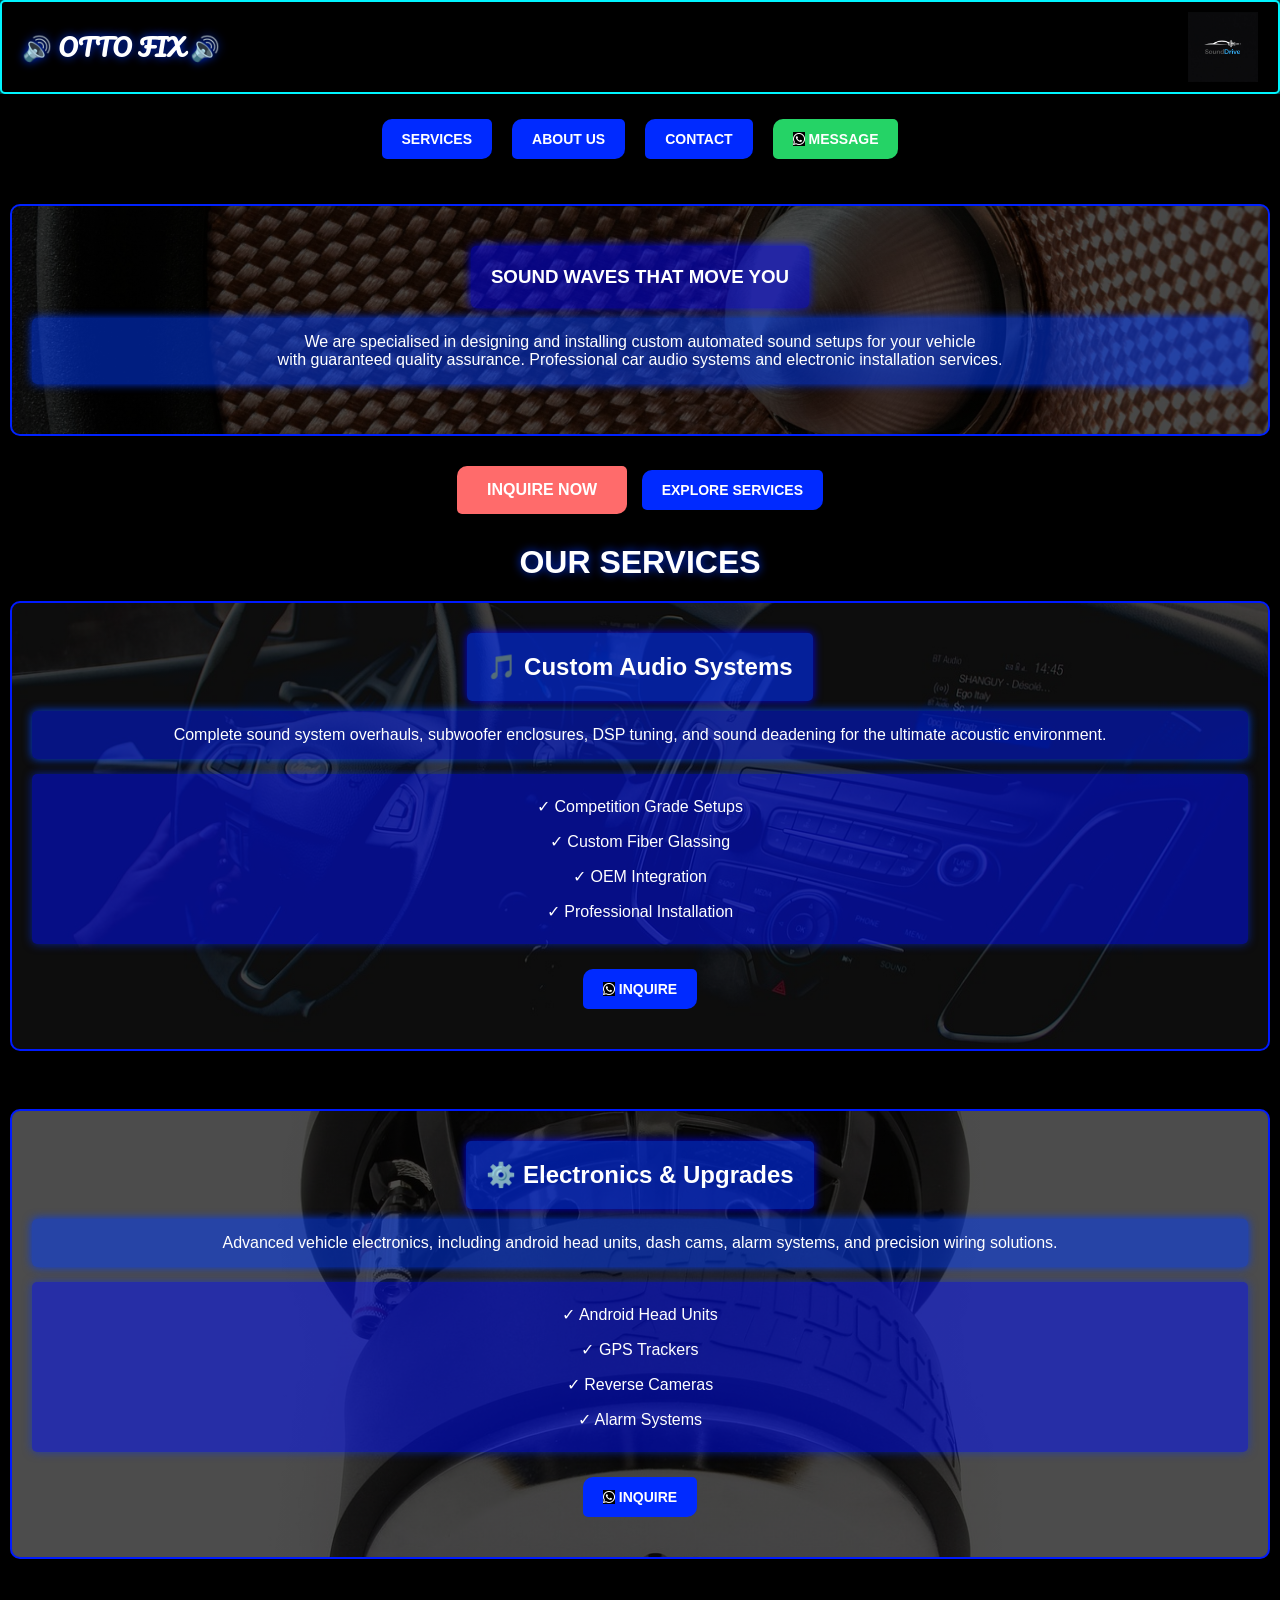
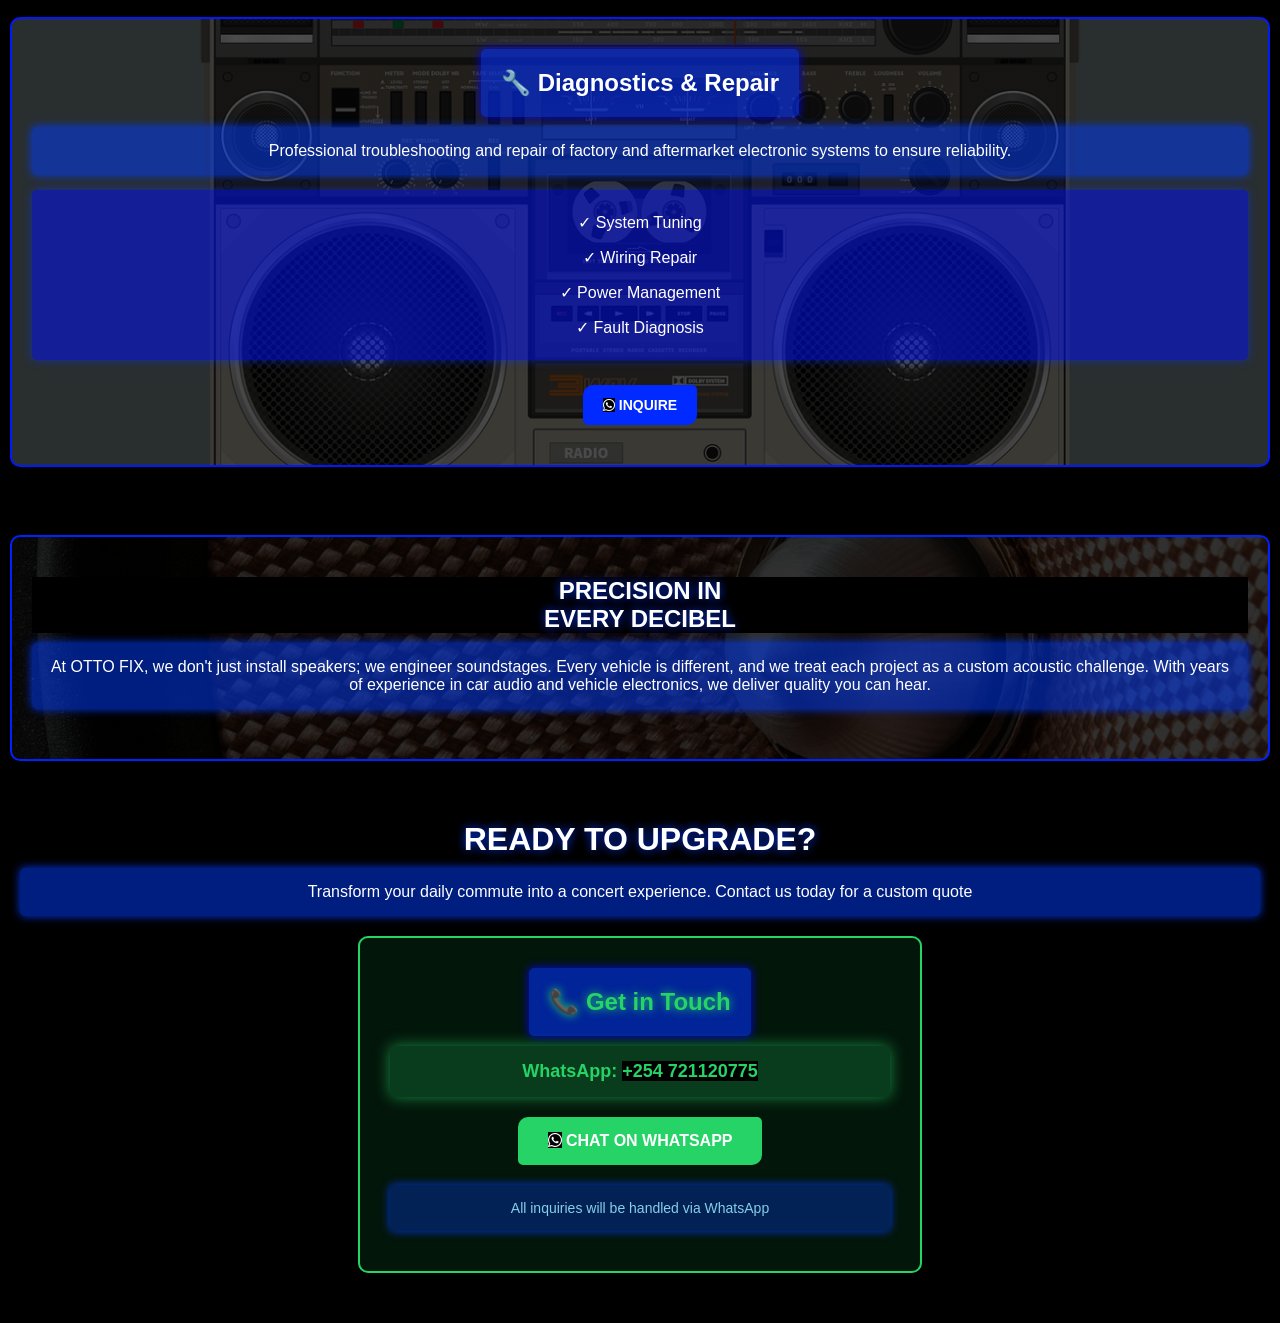
==== index.html @ ccacb28f "Update site: delete main.html, add index.html" ====
<html>
    <head>
        <title>OTTO FIX - Custom Car Audio & Electronics</title>
        <meta charset="utf-8">
        <meta name="viewport" content="width=device-width, initial-scale=1.0">
        <link rel="stylesheet" href="Design.css">
        <link href="https://fonts.googleapis.com/css2?family=Pacifico&display=swap" rel="stylesheet">
        <link rel="stylesheet" href="https://cdnjs.cloudflare.com/ajax/libs/font-awesome/6.4.0/css/all.min.css">
    </head>
    <body>
        <header class="hs">
            <section class="top-sec">
            <h1>🔊 OTTO FIX 🔊</h1>
            <img src="images/logo.png" class="logo" alt="OTTO FIX Logo">
            </section>
            <div id="d1">
                 <nav class="navitems">
                    <button><a href="#services">SERVICES</a></button>
                    <button><a href="#about">ABOUT US</a></button>
                    <button><a href="#contact">CONTACT</a></button>
                    <button class="whatsapp-btn" onclick="openWhatsApp()"><i class="fab fa-whatsapp"></i> MESSAGE</button>
                </nav>
            </div>
            <div id="d2">
             <h3>SOUND WAVES THAT MOVE YOU</h3>
                <p>
                    We are specialised in designing and installing custom automated sound setups for your vehicle<br>
                    with guaranteed quality assurance. Professional car audio systems and electronic installation services.
                </p>
            </div>
                <button class="inquire-btn" onclick="scrollToContact()">INQUIRE NOW</button>
                <button onclick="document.getElementById('services').scrollIntoView({behavior: 'smooth'})"><a href="#services">EXPLORE SERVICES</a></button>
            
            
        </header>
        <main class="ms">
            <h1 id="services">OUR SERVICES</h1>
            <div id="d3">
                <h2>🎵 Custom Audio Systems</h2>
                <p class="p1">Complete sound system overhauls, subwoofer enclosures, DSP tuning, and sound deadening for the ultimate acoustic environment.
                </p>
                <ul>
                    <li>✓ Competition Grade Setups</li>
                    <li>✓ Custom Fiber Glassing</li>
                    <li>✓ OEM Integration</li>
                    <li>✓ Professional Installation</li>
                </ul>
                <button onclick="openWhatsApp('I am interested in Custom Audio Systems')"><i class="fab fa-whatsapp"></i> INQUIRE</button>
            </div><br>
            <div id="d4">
                <h2>⚙️ Electronics & Upgrades</h2>
                <p>Advanced vehicle electronics, including android head units, dash cams, alarm systems, and precision wiring solutions.</p>
                <ul>
                    <li>✓ Android Head Units</li>
                    <li>✓ GPS Trackers</li>
                    <li>✓ Reverse Cameras</li>
                    <li>✓ Alarm Systems</li>
                </ul>
                <button onclick="openWhatsApp('I am interested in Electronics & Upgrades')"><i class="fab fa-whatsapp"></i> INQUIRE</button>
            </div><br>
            <div id="d5">
                <h2>🔧 Diagnostics & Repair</h2>
                <p>Professional troubleshooting and repair of factory and aftermarket electronic systems to ensure reliability.</p>
                <ul>
                    <li>✓ System Tuning</li>
                    <li>✓ Wiring Repair</li>
                    <li>✓ Power Management</li>
                    <li>✓ Fault Diagnosis</li>
                </ul>
                <button onclick="openWhatsApp('I need Diagnostics & Repair services')"><i class="fab fa-whatsapp"></i> INQUIRE</button>
            </div><br>
            <aside id="about">
                <h1>PRECISION IN<br>EVERY DECIBEL</h1>
                <p>At OTTO FIX, we don't just install speakers; we engineer soundstages. Every vehicle is different, and we treat each project as a custom acoustic challenge. With years of experience in car audio and vehicle electronics, we deliver quality you can hear.</p>
            </aside>
        </main>
        <footer class="ft" id="contact">
            <h1>READY TO UPGRADE?</h1>
            <p>Transform your daily commute into a concert experience. Contact us today for a custom quote</p>
            <div class="contact-section">
                <h2>📞 Get in Touch</h2>
                <p class="highlight">WhatsApp: <strong>+254 721120775</strong></p>
                <button class="whatsapp-btn-footer" onclick="openWhatsApp()"><i class="fab fa-whatsapp"></i> CHAT ON WHATSAPP</button>
                <p class="contact-info">All inquiries will be handled via WhatsApp</p>
            </div>
        </footer>
        <script src="logic.js"></script>
    </body>
</html>
---- Design.css ----
* {
    font-family: Arial, Helvetica, sans-serif;
    background-color: black;
    margin: 0;
    padding: 0;
}

html {
    scroll-behavior: smooth;
}

.hs {
    text-align: center;
}

.top-sec>h1 {
    font-family: 'pacifico', cursive;
}

button {
    background-color: rgb(0, 42, 255);
    font-weight: bold;
    color: white;
    border: none;
    border-radius: 10px 5px 10px 5px;
    padding: 12px 20px;
    cursor: pointer;
    margin: 10px 5px;
    font-size: 14px;
}

button:hover {
    box-shadow: 0 0 25px rgb(1, 1, 249);
    transition: 0.3s;
    transform: scale(1.0625);
}

.whatsapp-btn {
    background-color: #25D366 !important;
}

.whatsapp-btn:hover {
    box-shadow: 0 0 25px #25D366 !important;
}

.whatsapp-btn-footer {
    background-color: #25D366 !important;
    font-size: 16px;
    padding: 15px 30px;
}

.whatsapp-btn-footer:hover {
    box-shadow: 0 0 30px #25D366 !important;
}

a {
    background-color: rgba(0, 42, 255, 0.605);
    font-weight: bold;
    color: white;
    text-decoration: none;
}

p {
    color: white;
    border-radius: 5px;
    box-shadow:
        0 0 10px rgba(0, 59, 254, 0.9);
    background: rgba(0, 60, 255, 0.5);
    padding: 15px;
    margin: 10px 0;
}

h1 {
    background-color: black;
    color: white;
    text-shadow: 0 0 10px rgba(0, 55, 255, 0.9);
}

h3 {
    background: rgba(0, 4, 255, 0.5);
    color: white;
    font-weight: bold;
    width: auto;
    display: inline-block;
    border-radius: 5px;
    padding: 20px;
    box-shadow:
        0 0 10px rgba(0, 13, 255, 0.9);
}

#d2 {
    background-image: linear-gradient(rgba(0, 0, 0, 0.7), rgba(0, 0, 0, 0.7)), url('images/speaker.jpg');
    background-size: cover;
    background-position: center;
    background-repeat: no-repeat;
    border: solid 2px rgb(0, 34, 255);
    border-radius: 10px 10px 10px 10px;
    padding: 40px 20px;
    margin: 20px 10px;
}

.logo {
    height: 70px;
    width: 70px;
}

.top-sec {
    display: flex;
    justify-content: space-between;
    align-items: center;
    background-color: black;
    border: 2px solid #00f5ff;
    box-shadow: 0 0 10px #00f5ff;
    border-radius: 5px 5px 5px 5px;
    padding: 10px 20px;
}

h2 {
    background: rgba(0, 47, 255, 0.586);
    color: white;
    font-weight: bold;
    width: auto;
    display: inline-block;
    border-radius: 5px;
    padding: 20px;
    box-shadow:
        0 0 10px rgba(4, 0, 255, 0.9);
}

#d3 {
    background-image: linear-gradient(rgba(0, 0, 0, 0.7), rgba(0, 0, 0, 0.7)), url('images/img2.jpg');
    background-size: cover;
    background-position: center;
    background-repeat: no-repeat;
    border: solid 2px rgb(0, 26, 255);
    border-radius: 10px 10px 10px 10px;
    text-align: center;
    padding: 30px 20px;
    margin: 20px 10px;
    transition: all 0.3s ease;
}

ul {
    color: white;
    border-radius: 5px;
    box-shadow:
        0 0 10px rgba(0, 51, 255, 0.569);
    background: rgba(0, 17, 255, 0.5);
    list-style-type: none;
    padding: 15px;
    margin: 15px 0;
}

li {
    color: white;
    border: none;
    border-radius: none;
    box-shadow:
        0 0 10px rgba(0, 51, 255, 0);
    background: rgba(0, 17, 255, 0);
    padding: 8px 0;
}

.p1 {
    color: white;
    border-radius: 5px;
    box-shadow:
        0 0 10px rgba(0, 72, 255, 0.9);
    background: rgba(0, 29, 248, 0.5);
}

#d4 {
    background-image: linear-gradient(rgba(0, 0, 0, 0.7), rgba(0, 0, 0, 0.7)), url('images/img3.jpg');
    background-size: cover;
    background-position: center;
    background-repeat: no-repeat;
    border: solid 2px rgb(0, 26, 255);
    border-radius: 10px 10px 10px 10px;
    text-align: center;
    padding: 30px 20px;
    margin: 20px 10px;
    transition: all 0.3s ease;
}

#d5 {
    background-image: linear-gradient(rgba(0, 0, 0, 0.7), rgba(0, 0, 0, 0.7)), url('images/img1.png');
    background-size: cover;
    background-position: center;
    background-repeat: no-repeat;
    border: solid 2px rgb(0, 26, 255);
    border-radius: 10px 10px 10px 10px;
    text-align: center;
    padding: 30px 20px;
    margin: 20px 10px;
    transition: all 0.3s ease;
}

#d5:hover {
    transform: scale(1.0625);
    box-shadow: 0 0 30px rgba(0, 26, 255, 1);
}

#d4:hover {
    transform: scale(1.0625);
    box-shadow: 0 0 30px rgba(0, 26, 255, 1);
}

#d3:hover {
    transform: scale(1.0625);
    box-shadow: 0 0 30px rgba(0, 26, 255, 1);
}

.ft>h1 {
    text-align: center;
}

aside {
    text-align: center;
    background: linear-gradient(rgba(0, 0, 0, 0.8), rgba(0, 0, 0, 0.8)), url('images/speaker.jpg');
    background-size: cover;
    background-position: center;
    padding: 40px 20px;
    border: 2px solid rgb(0, 34, 255);
    border-radius: 10px;
    margin: 30px 10px;
}

.ms>h1 {
    text-align: center;
    margin: 20px 0;
}

.ft {
    text-align: center;
    padding: 30px 20px;
    background: rgba(0, 0, 0, 0.95);
}

.navitems {
    display: flex;
    justify-content: center;
    flex-wrap: wrap;
    gap: 10px;
    background-color: black;
    padding: 15px;
}

.contact-section {
    background: rgba(37, 211, 102, 0.1);
    padding: 30px;
    border-radius: 10px;
    border: 2px solid #25D366;
    margin: 20px auto;
    max-width: 500px;
}

.contact-section h2 {
    color: #25D366;
    text-shadow: 0 0 10px #25D366;
}

.highlight {
    background: rgba(37, 211, 102, 0.2) !important;
    font-size: 18px;
    font-weight: bold;
    color: #25D366 !important;
    box-shadow: 0 0 15px rgba(37, 211, 102, 0.6) !important;
}

.contact-info {
    background: rgba(0, 60, 255, 0.3) !important;
    color: #87CEEB !important;
    font-size: 14px;
}

.inquire-btn {
    background-color: #FF6B6B !important;
    font-size: 16px;
    padding: 15px 30px;
}

.inquire-btn:hover {
    box-shadow: 0 0 30px #FF6B6B !important;
}

@media (max-width: 768px) {
    .top-sec {
        flex-direction: column;
        gap: 15px;
    }
    
    .navitems {
        flex-direction: column;
    }
    
    button {
        width: 100%;
        max-width: 200px;
    }
    
    .contact-section {
        max-width: 90%;
    }
}
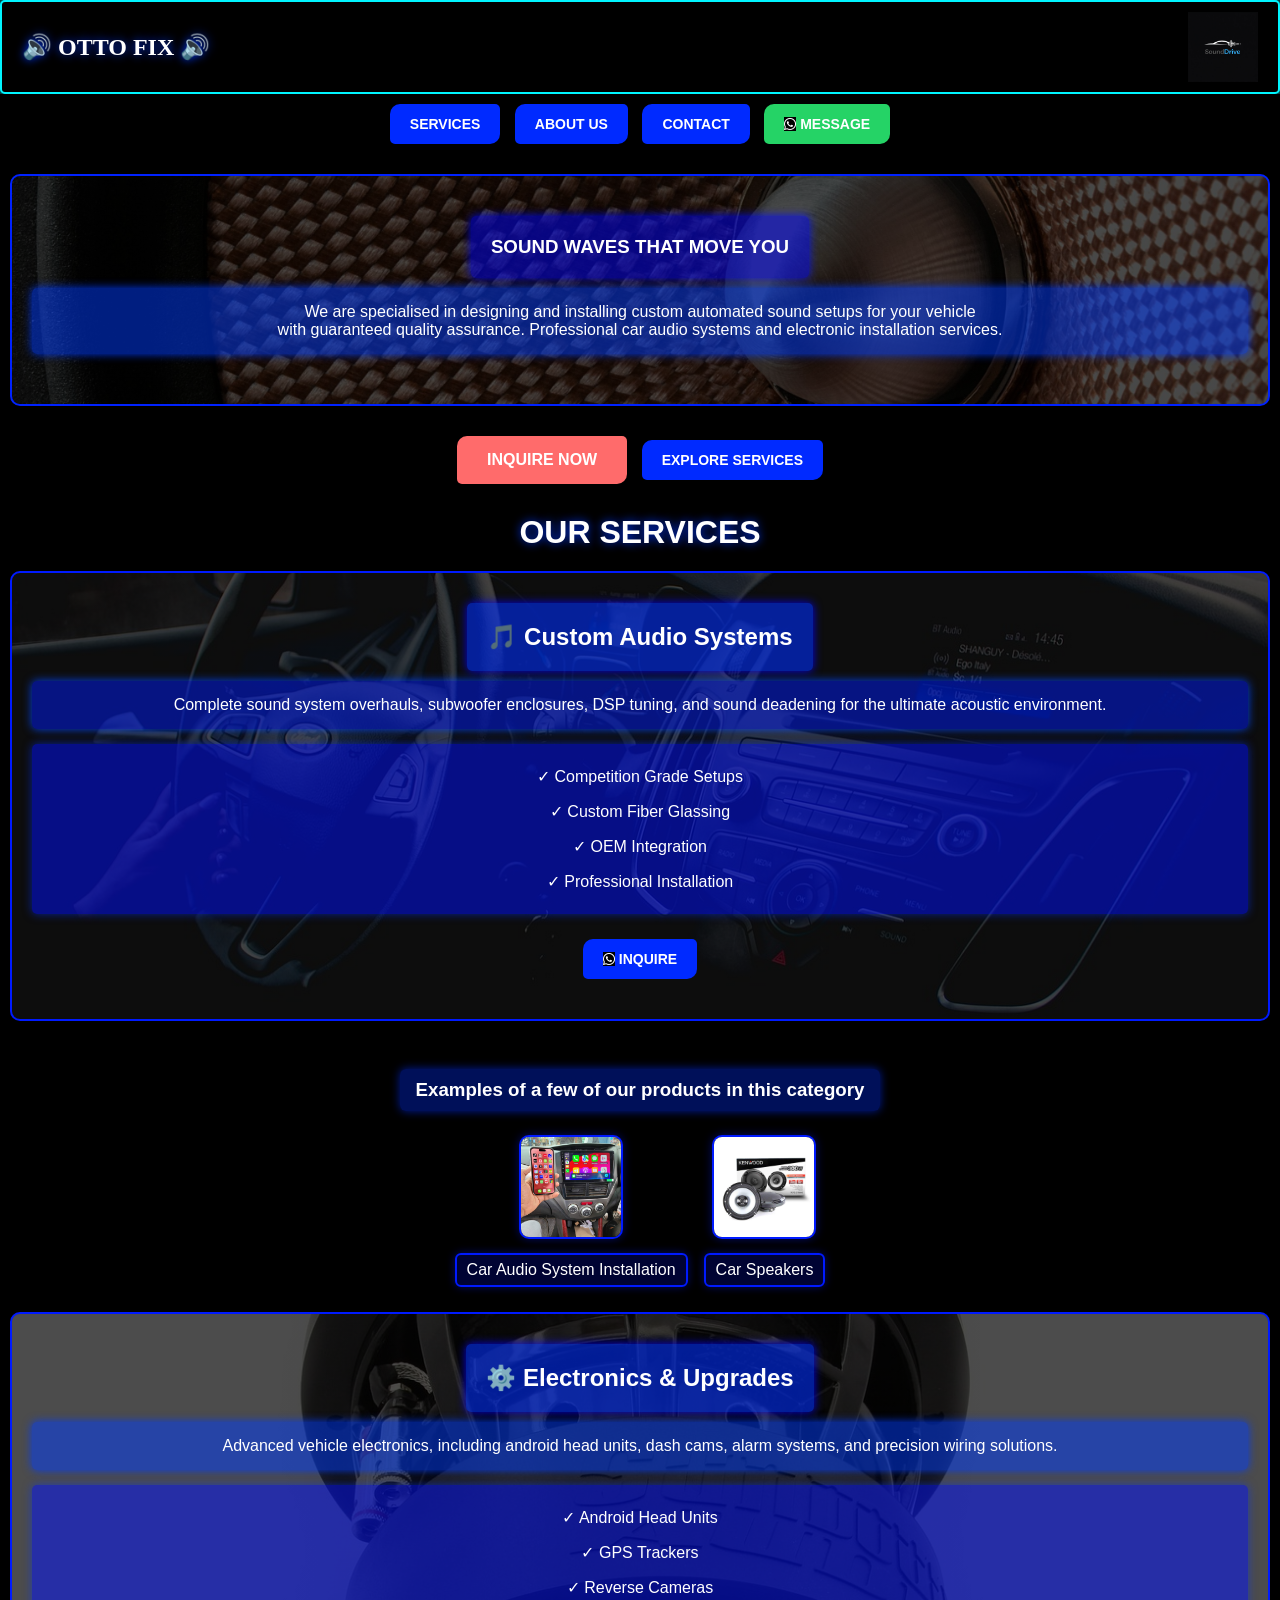
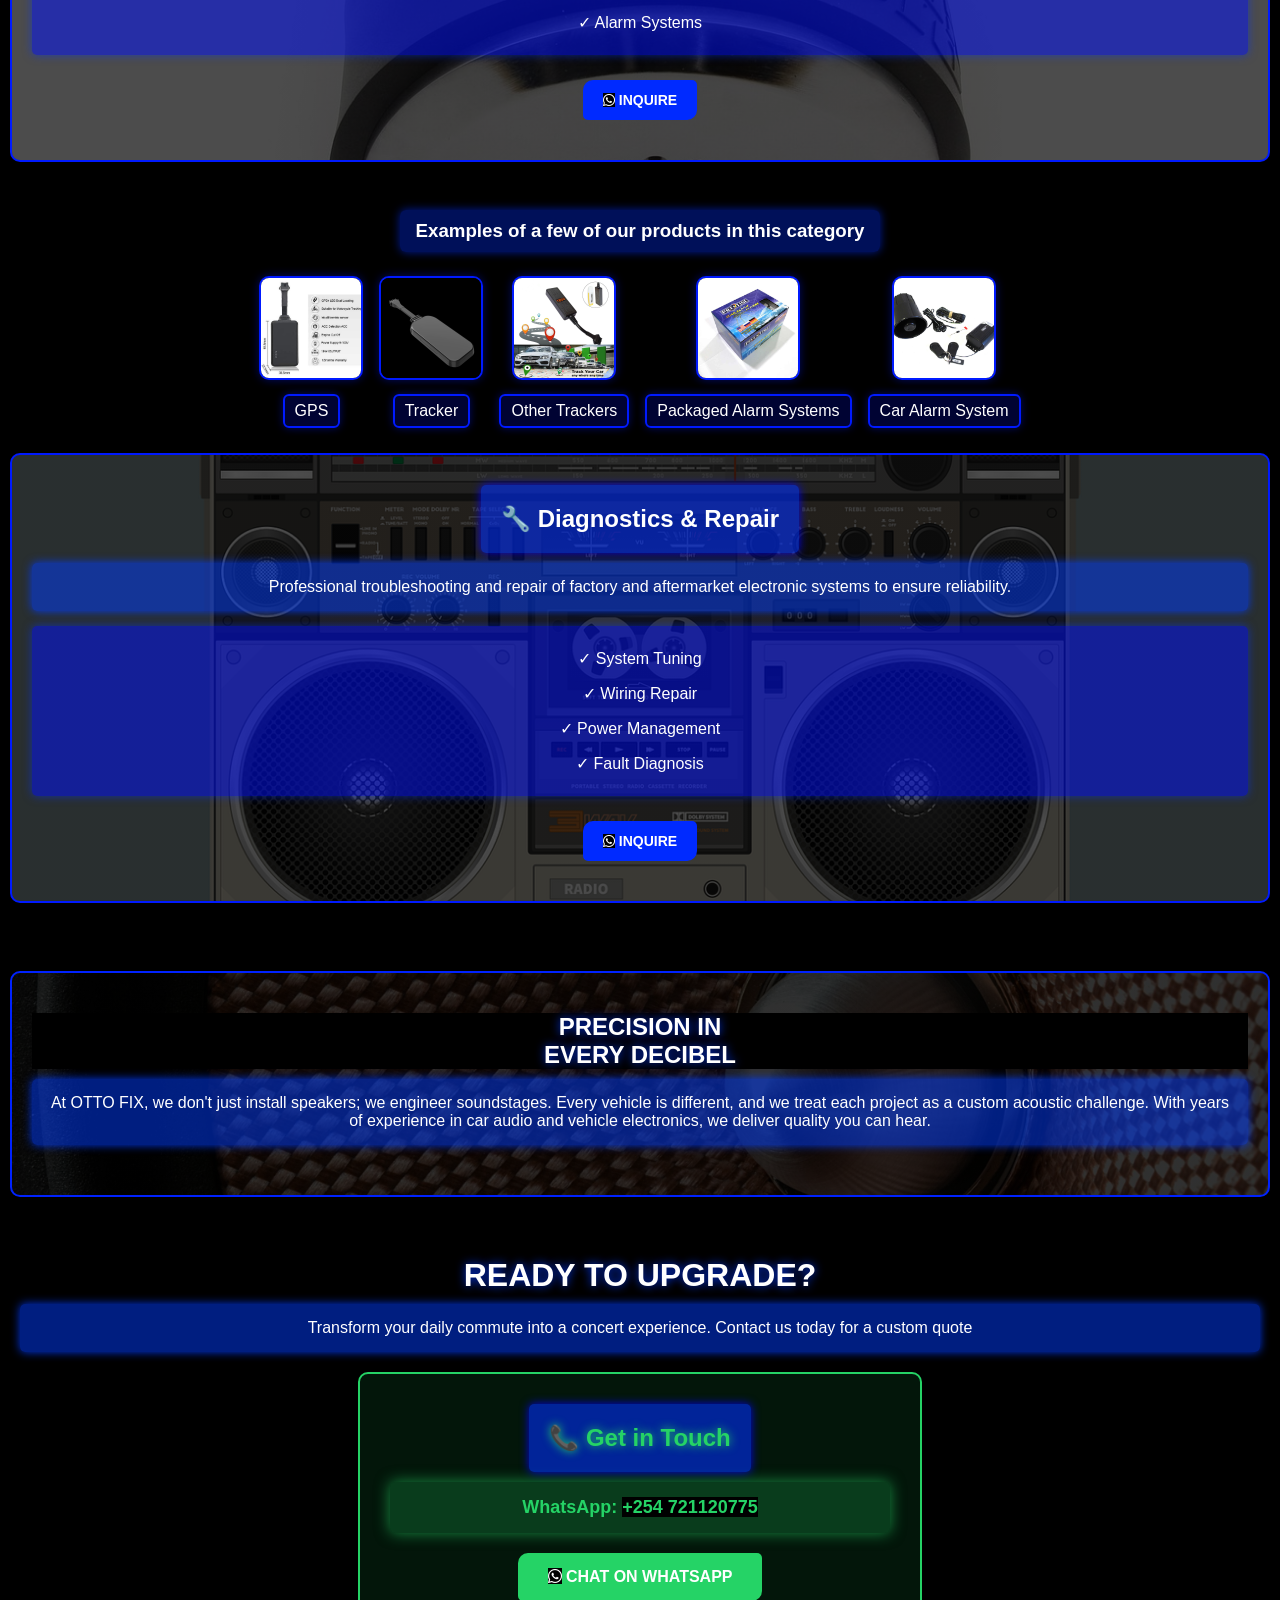
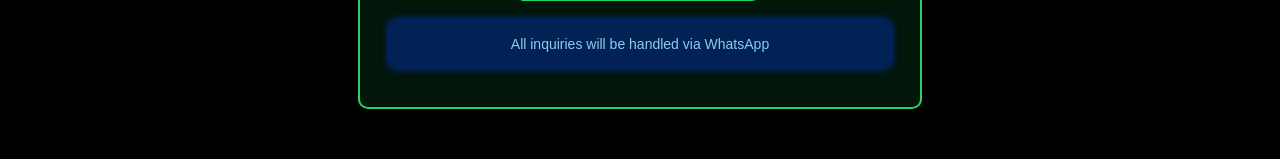
==== commit e06039ee: "Update site content" ====
--- a/index.html
+++ b/index.html
@@ -47,6 +47,19 @@
                 </ul>
                 <button onclick="openWhatsApp('I am interested in Custom Audio Systems')"><i class="fab fa-whatsapp"></i> INQUIRE</button>
             </div><br>
+            <div class="product-examples" id="examples-d3">
+                <h3 class="examples-label">Examples of a few of our products in this category</h3>
+                <div class="product-snippets">
+                    <figure class="prod-snippet">
+                        <img src="images/prod2.jpeg" alt="prod2">
+                        <figcaption>Car Audio System Installation</figcaption>
+                    </figure>
+                    <figure class="prod-snippet">
+                        <img src="images/prod7.jpeg" alt="prod7">
+                        <figcaption>Car Speakers</figcaption>
+                    </figure>
+                </div>
+            </div>
             <div id="d4">
                 <h2>⚙️ Electronics & Upgrades</h2>
                 <p>Advanced vehicle electronics, including android head units, dash cams, alarm systems, and precision wiring solutions.</p>
@@ -58,6 +71,31 @@
                 </ul>
                 <button onclick="openWhatsApp('I am interested in Electronics & Upgrades')"><i class="fab fa-whatsapp"></i> INQUIRE</button>
             </div><br>
+            <div class="product-examples" id="examples-d4">
+                <h3 class="examples-label">Examples of a few of our products in this category</h3>
+                <div class="product-snippets">
+                    <figure class="prod-snippet">
+                        <img src="images/prod1.jpeg" alt="prod1">
+                        <figcaption>GPS</figcaption>
+                    </figure>
+                    <figure class="prod-snippet">
+                        <img src="images/prod6.jpeg" alt="prod6">
+                        <figcaption>Tracker</figcaption>
+                    </figure>
+                    <figure class="prod-snippet">
+                        <img src="images/prod5.jpeg" alt="prod5">
+                        <figcaption>Other Trackers</figcaption>
+                    </figure>
+                    <figure class="prod-snippet">
+                        <img src="images/prod3.jpeg" alt="prod3">
+                        <figcaption>Packaged Alarm Systems</figcaption>
+                    </figure>
+                    <figure class="prod-snippet">
+                        <img src="images/prod4.jpeg" alt="prod4">
+                        <figcaption>Car Alarm System</figcaption>
+                    </figure>
+                </div>
+            </div>
             <div id="d5">
                 <h2>🔧 Diagnostics & Repair</h2>
                 <p>Professional troubleshooting and repair of factory and aftermarket electronic systems to ensure reliability.</p>
--- a/Design.css
+++ b/Design.css
@@ -14,7 +14,7 @@
 }
 
 .top-sec>h1 {
-    font-family: 'pacifico', cursive;
+    font-family: 'Brush Script MT', 'Lucida Handwriting', cursive;
 }
 
 button {
@@ -97,6 +97,11 @@
     border-radius: 10px 10px 10px 10px;
     padding: 40px 20px;
     margin: 20px 10px;
+    transition: transform 0.4s ease;
+}
+
+#d2:hover {
+    transform: scale(1.05);
 }
 
 .logo {
@@ -137,7 +142,12 @@
     text-align: center;
     padding: 30px 20px;
     margin: 20px 10px;
-    transition: all 0.3s ease;
+    transition: background-size 0.4s ease, box-shadow 0.4s ease;
+}
+
+#d3:hover {
+    background-size: 110%;
+    box-shadow: 0 0 30px rgba(0, 26, 255, 0.8);
 }
 
 ul {
@@ -179,7 +189,12 @@
     text-align: center;
     padding: 30px 20px;
     margin: 20px 10px;
-    transition: all 0.3s ease;
+    transition: background-size 0.4s ease, box-shadow 0.4s ease;
+}
+
+#d4:hover {
+    background-size: 110%;
+    box-shadow: 0 0 30px rgba(0, 26, 255, 0.8);
 }
 
 #d5 {
@@ -192,12 +207,12 @@
     text-align: center;
     padding: 30px 20px;
     margin: 20px 10px;
-    transition: all 0.3s ease;
+    transition: background-size 0.4s ease, box-shadow 0.4s ease;
 }
 
 #d5:hover {
-    transform: scale(1.0625);
-    box-shadow: 0 0 30px rgba(0, 26, 255, 1);
+    background-size: 110%;
+    box-shadow: 0 0 30px rgba(0, 26, 255, 0.8);
 }
 
 #d4:hover {
@@ -237,7 +252,7 @@
 }
 
 .navitems {
-    display: flex;
+    display: inline;
     justify-content: center;
     flex-wrap: wrap;
     gap: 10px;
@@ -301,4 +316,59 @@
     .contact-section {
         max-width: 90%;
     }
+}
+
+/* Product examples inserted under #d3 and #d4 */
+.product-examples {
+    text-align: center;
+    margin: 10px 20px 25px;
+}
+.examples-label {
+    display: inline-block;
+    background: rgba(0, 47, 255, 0.35);
+    color: white;
+    padding: 10px 16px;
+    border-radius: 6px;
+    margin-bottom: 12px;
+    box-shadow: 0 0 10px rgba(0, 47, 255, 0.6);
+}
+.product-snippets {
+    display: flex;
+    gap: 16px;
+    justify-content: center;
+    align-items: center;
+    flex-wrap: wrap;
+    margin-top: 12px;
+}
+.prod-snippet {
+    display: flex;
+    flex-direction: column;
+    align-items: center;
+    gap: 8px;
+}
+.prod-snippet img {
+    width: 100px;
+    height: 100px;
+    object-fit: cover;
+    border-radius: 10px;
+    border: 2px solid rgb(0, 26, 255);
+    transition: transform 0.4s ease, box-shadow 0.4s ease;
+    box-shadow: 0 0 10px rgba(0, 26, 255, 0.4);
+}
+.prod-snippet figcaption {
+    color: white;
+    margin-top: 6px;
+    padding: 6px 10px;
+    border-radius: 6px;
+    background: rgba(0, 17, 255, 0.2);
+    border: 2px solid rgba(0, 26, 255, 1);
+    box-shadow: 0 0 8px rgba(0, 26, 255, 0.4);
+}
+.prod-snippet:hover img {
+    transform: scale(1.0625);
+    box-shadow: 0 0 30px rgba(0, 26, 255, 1);
+}
+
+@media (max-width: 480px) {
+    .prod-snippet img { width: 80px; height: 80px; }
 }
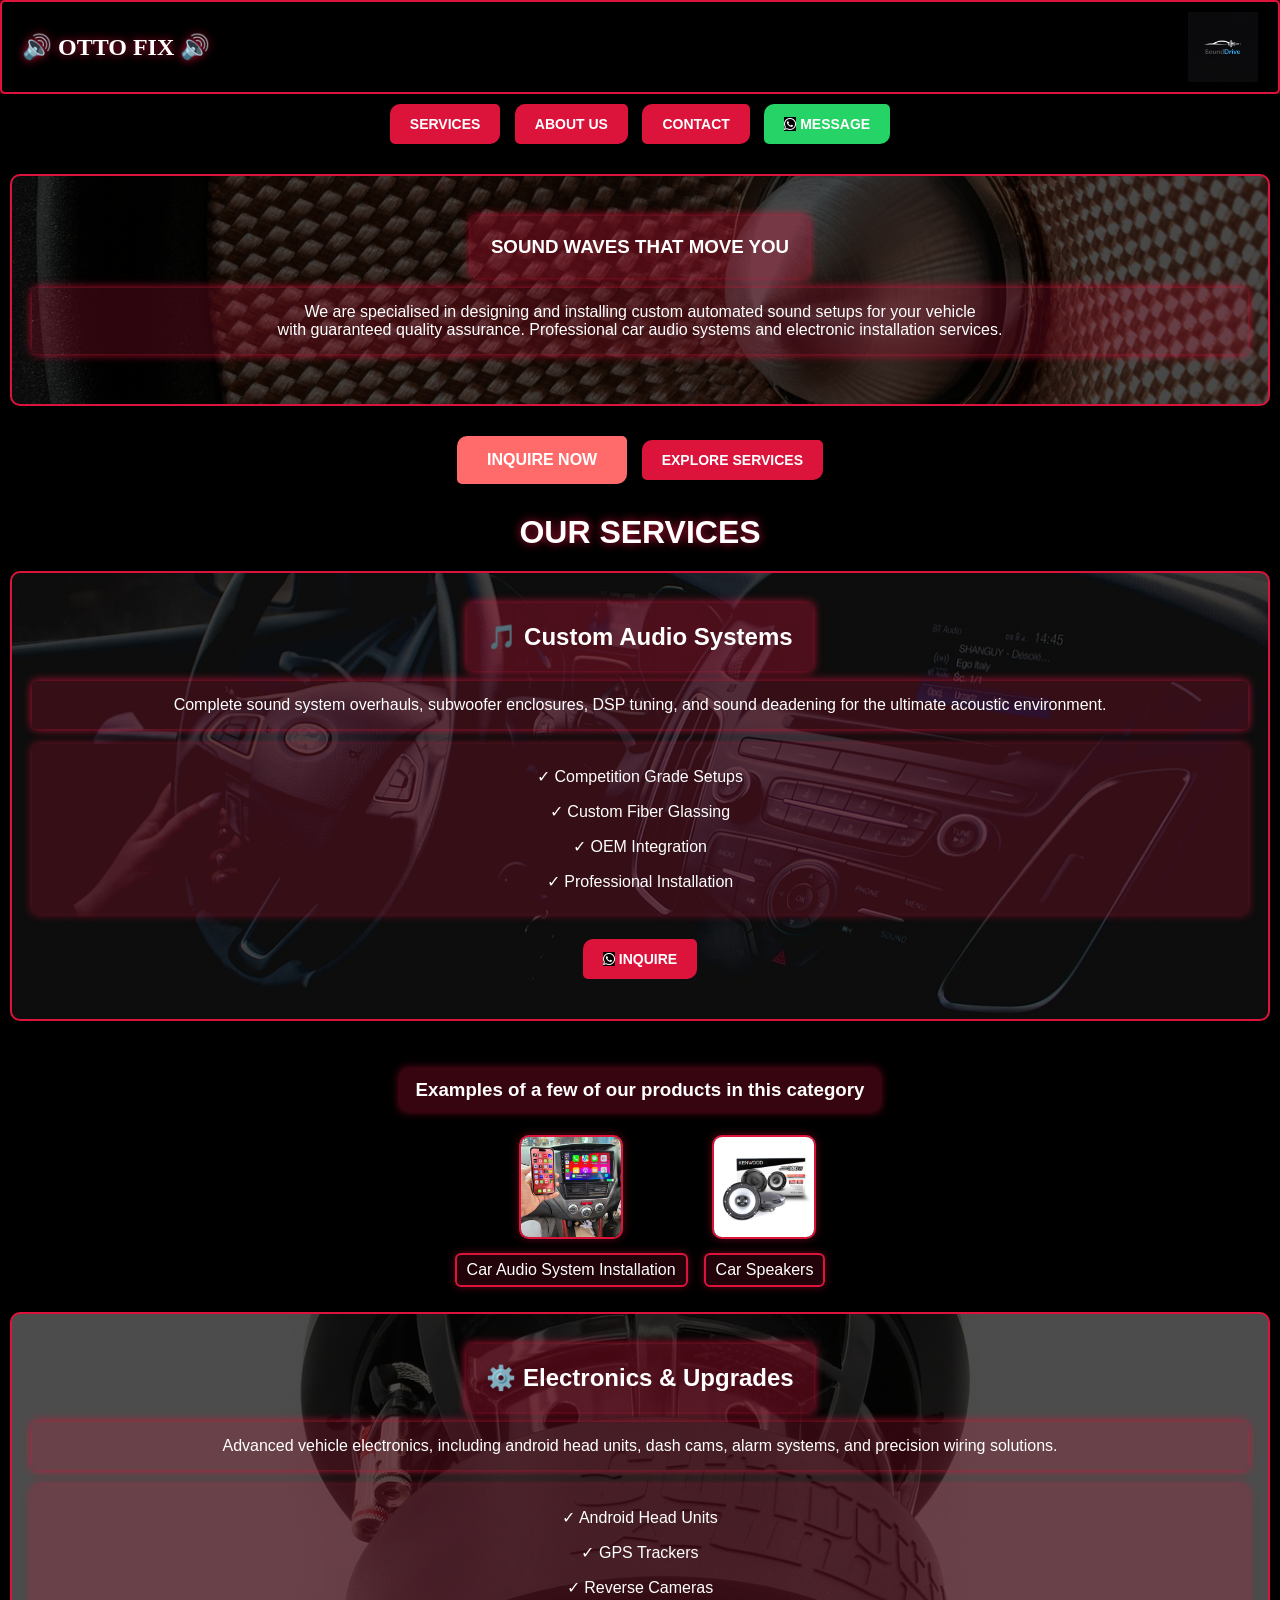
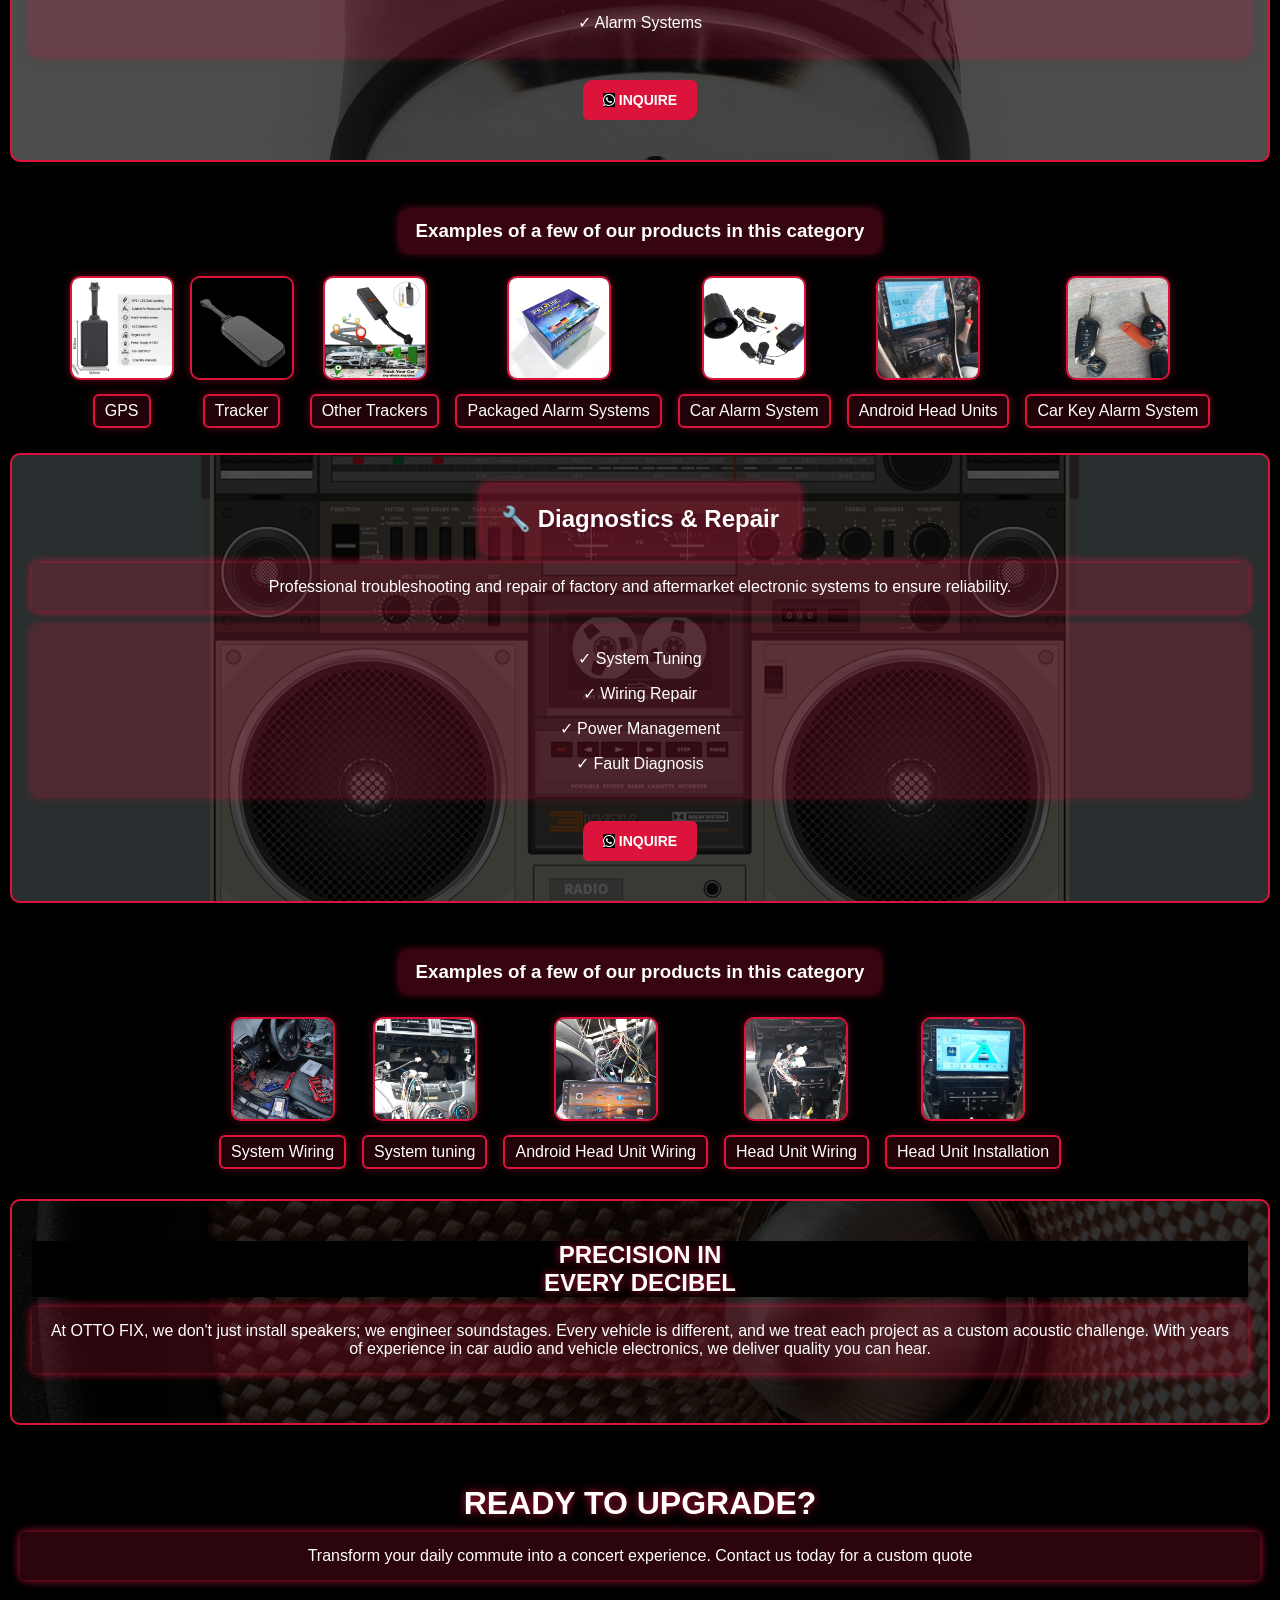
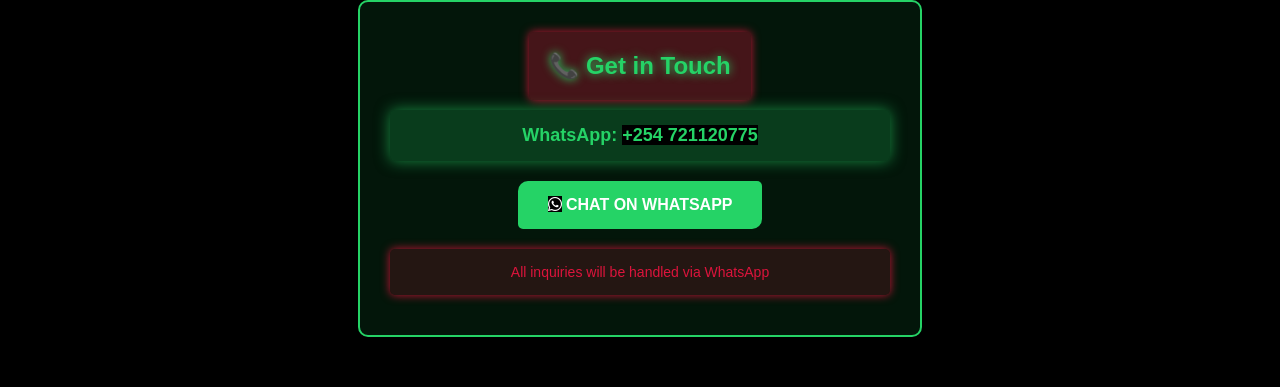
==== commit 8ff4da75: "Added More Product pictures" ====
--- a/index.html
+++ b/index.html
@@ -94,6 +94,14 @@
                         <img src="images/prod4.jpeg" alt="prod4">
                         <figcaption>Car Alarm System</figcaption>
                     </figure>
+                    <figure class="prod-snippet">
+                        <img src="images/prod13.jpeg" alt="prod13">
+                        <figcaption>Android Head Units</figcaption>
+                    </figure>
+                    <figure class="prod-snippet">
+                        <img src="images/prod14.jpeg" alt="prod14">
+                        <figcaption>Car Key Alarm System</figcaption>
+                    </figure>
                 </div>
             </div>
             <div id="d5">
@@ -107,6 +115,31 @@
                 </ul>
                 <button onclick="openWhatsApp('I need Diagnostics & Repair services')"><i class="fab fa-whatsapp"></i> INQUIRE</button>
             </div><br>
+            <div class="product-examples" id="examples-d5">
+                <h3 class="examples-label">Examples of a few of our products in this category</h3>
+                <div class="product-snippets">
+                    <figure class="prod-snippet">
+                        <img src="images/prod8.jpeg" alt="prod8">
+                        <figcaption>System Wiring</figcaption>
+                    </figure>
+                    <figure class="prod-snippet">
+                        <img src="images/prod9.jpeg" alt="prod9">
+                        <figcaption>System tuning</figcaption>
+                    </figure>
+                    <figure class="prod-snippet">
+                        <img src="images/prod10.jpeg" alt="prod10">
+                        <figcaption>Android Head Unit Wiring</figcaption>
+                    </figure>
+                    <figure class="prod-snippet">
+                        <img src="images/prod11.jpeg" alt="prod11">
+                        <figcaption>Head Unit Wiring</figcaption>
+                    </figure>
+                    <figure class="prod-snippet">
+                        <img src="images/prod12.jpeg" alt="prod12">
+                        <figcaption>Head Unit Installation</figcaption>
+                    </figure>
+                </div>
+            </div>
             <aside id="about">
                 <h1>PRECISION IN<br>EVERY DECIBEL</h1>
                 <p>At OTTO FIX, we don't just install speakers; we engineer soundstages. Every vehicle is different, and we treat each project as a custom acoustic challenge. With years of experience in car audio and vehicle electronics, we deliver quality you can hear.</p>
--- a/Design.css
+++ b/Design.css
@@ -18,7 +18,7 @@
 }
 
 button {
-    background-color: rgb(0, 42, 255);
+    background-color: rgb(220, 20, 60);
     font-weight: bold;
     color: white;
     border: none;
@@ -30,7 +30,7 @@
 }
 
 button:hover {
-    box-shadow: 0 0 25px rgb(1, 1, 249);
+    box-shadow: 0 0 25px rgb(220, 20, 60);
     transition: 0.3s;
     transform: scale(1.0625);
 }
@@ -54,7 +54,7 @@
 }
 
 a {
-    background-color: rgba(0, 42, 255, 0.605);
+    background-color: rgba(220, 20, 60, 0.605);
     font-weight: bold;
     color: white;
     text-decoration: none;
@@ -64,8 +64,8 @@
     color: white;
     border-radius: 5px;
     box-shadow:
-        0 0 10px rgba(0, 59, 254, 0.9);
-    background: rgba(0, 60, 255, 0.5);
+        0 0 10px rgba(220, 20, 60, 0.9);
+    background: rgba(220, 20, 60, 0.2);
     padding: 15px;
     margin: 10px 0;
 }
@@ -73,11 +73,11 @@
 h1 {
     background-color: black;
     color: white;
-    text-shadow: 0 0 10px rgba(0, 55, 255, 0.9);
+    text-shadow: 0 0 10px rgba(220, 20, 60, 0.9);
 }
 
 h3 {
-    background: rgba(0, 4, 255, 0.5);
+    background: rgba(220, 20, 60, 0.3);
     color: white;
     font-weight: bold;
     width: auto;
@@ -85,7 +85,7 @@
     border-radius: 5px;
     padding: 20px;
     box-shadow:
-        0 0 10px rgba(0, 13, 255, 0.9);
+        0 0 10px rgba(220, 20, 60, 0.9);
 }
 
 #d2 {
@@ -93,7 +93,7 @@
     background-size: cover;
     background-position: center;
     background-repeat: no-repeat;
-    border: solid 2px rgb(0, 34, 255);
+    border: solid 2px rgb(220, 20, 60);
     border-radius: 10px 10px 10px 10px;
     padding: 40px 20px;
     margin: 20px 10px;
@@ -114,14 +114,14 @@
     justify-content: space-between;
     align-items: center;
     background-color: black;
-    border: 2px solid #00f5ff;
-    box-shadow: 0 0 10px #00f5ff;
+    border: 2px solid rgb(220, 20, 60);
+    box-shadow: 0 0 10px rgb(220, 20, 60);
     border-radius: 5px 5px 5px 5px;
     padding: 10px 20px;
 }
 
 h2 {
-    background: rgba(0, 47, 255, 0.586);
+    background: rgba(220, 20, 60, 0.3);
     color: white;
     font-weight: bold;
     width: auto;
@@ -129,7 +129,7 @@
     border-radius: 5px;
     padding: 20px;
     box-shadow:
-        0 0 10px rgba(4, 0, 255, 0.9);
+        0 0 10px rgba(220, 20, 60, 0.9);
 }
 
 #d3 {
@@ -137,7 +137,7 @@
     background-size: cover;
     background-position: center;
     background-repeat: no-repeat;
-    border: solid 2px rgb(0, 26, 255);
+    border: solid 2px rgb(220, 20, 60);
     border-radius: 10px 10px 10px 10px;
     text-align: center;
     padding: 30px 20px;
@@ -147,15 +147,15 @@
 
 #d3:hover {
     background-size: 110%;
-    box-shadow: 0 0 30px rgba(0, 26, 255, 0.8);
+    box-shadow: 0 0 30px rgba(220, 20, 60, 0.8);
 }
 
 ul {
     color: white;
     border-radius: 5px;
     box-shadow:
-        0 0 10px rgba(0, 51, 255, 0.569);
-    background: rgba(0, 17, 255, 0.5);
+        0 0 10px rgba(220, 20, 60, 0.569);
+    background: rgba(220, 20, 60, 0.2);
     list-style-type: none;
     padding: 15px;
     margin: 15px 0;
@@ -166,8 +166,8 @@
     border: none;
     border-radius: none;
     box-shadow:
-        0 0 10px rgba(0, 51, 255, 0);
-    background: rgba(0, 17, 255, 0);
+        0 0 10px rgba(220, 20, 60, 0);
+    background: rgba(220, 20, 60, 0);
     padding: 8px 0;
 }
 
@@ -175,8 +175,8 @@
     color: white;
     border-radius: 5px;
     box-shadow:
-        0 0 10px rgba(0, 72, 255, 0.9);
-    background: rgba(0, 29, 248, 0.5);
+        0 0 10px rgba(220, 20, 60, 0.9);
+    background: rgba(220, 20, 60, 0.2);
 }
 
 #d4 {
@@ -184,7 +184,7 @@
     background-size: cover;
     background-position: center;
     background-repeat: no-repeat;
-    border: solid 2px rgb(0, 26, 255);
+    border: solid 2px rgb(220, 20, 60);
     border-radius: 10px 10px 10px 10px;
     text-align: center;
     padding: 30px 20px;
@@ -194,7 +194,7 @@
 
 #d4:hover {
     background-size: 110%;
-    box-shadow: 0 0 30px rgba(0, 26, 255, 0.8);
+    box-shadow: 0 0 30px rgba(220, 20, 60, 0.8);
 }
 
 #d5 {
@@ -202,7 +202,7 @@
     background-size: cover;
     background-position: center;
     background-repeat: no-repeat;
-    border: solid 2px rgb(0, 26, 255);
+    border: solid 2px rgb(220, 20, 60);
     border-radius: 10px 10px 10px 10px;
     text-align: center;
     padding: 30px 20px;
@@ -212,17 +212,17 @@
 
 #d5:hover {
     background-size: 110%;
-    box-shadow: 0 0 30px rgba(0, 26, 255, 0.8);
+    box-shadow: 0 0 30px rgba(220, 20, 60, 0.8);
 }
 
 #d4:hover {
     transform: scale(1.0625);
-    box-shadow: 0 0 30px rgba(0, 26, 255, 1);
+    box-shadow: 0 0 30px rgba(220, 20, 60, 1);
 }
 
 #d3:hover {
     transform: scale(1.0625);
-    box-shadow: 0 0 30px rgba(0, 26, 255, 1);
+    box-shadow: 0 0 30px rgba(220, 20, 60, 1);
 }
 
 .ft>h1 {
@@ -235,7 +235,7 @@
     background-size: cover;
     background-position: center;
     padding: 40px 20px;
-    border: 2px solid rgb(0, 34, 255);
+    border: 2px solid rgb(220, 20, 60);
     border-radius: 10px;
     margin: 30px 10px;
 }
@@ -283,8 +283,8 @@
 }
 
 .contact-info {
-    background: rgba(0, 60, 255, 0.3) !important;
-    color: #87CEEB !important;
+    background: rgba(220, 20, 60, 0.15) !important;
+    color: rgb(220, 20, 60) !important;
     font-size: 14px;
 }
 
@@ -325,12 +325,12 @@
 }
 .examples-label {
     display: inline-block;
-    background: rgba(0, 47, 255, 0.35);
+    background: rgba(220, 20, 60, 0.25);
     color: white;
     padding: 10px 16px;
     border-radius: 6px;
     margin-bottom: 12px;
-    box-shadow: 0 0 10px rgba(0, 47, 255, 0.6);
+    box-shadow: 0 0 10px rgba(220, 20, 60, 0.6);
 }
 .product-snippets {
     display: flex;
@@ -351,22 +351,22 @@
     height: 100px;
     object-fit: cover;
     border-radius: 10px;
-    border: 2px solid rgb(0, 26, 255);
+    border: 2px solid rgb(220, 20, 60);
     transition: transform 0.4s ease, box-shadow 0.4s ease;
-    box-shadow: 0 0 10px rgba(0, 26, 255, 0.4);
+    box-shadow: 0 0 10px rgba(220, 20, 60, 0.4);
 }
 .prod-snippet figcaption {
     color: white;
     margin-top: 6px;
     padding: 6px 10px;
     border-radius: 6px;
-    background: rgba(0, 17, 255, 0.2);
-    border: 2px solid rgba(0, 26, 255, 1);
-    box-shadow: 0 0 8px rgba(0, 26, 255, 0.4);
+    background: rgba(220, 20, 60, 0.15);
+    border: 2px solid rgba(220, 20, 60, 1);
+    box-shadow: 0 0 8px rgba(220, 20, 60, 0.4);
 }
 .prod-snippet:hover img {
     transform: scale(1.0625);
-    box-shadow: 0 0 30px rgba(0, 26, 255, 1);
+    box-shadow: 0 0 30px rgba(220, 20, 60, 1);
 }
 
 @media (max-width: 480px) {
